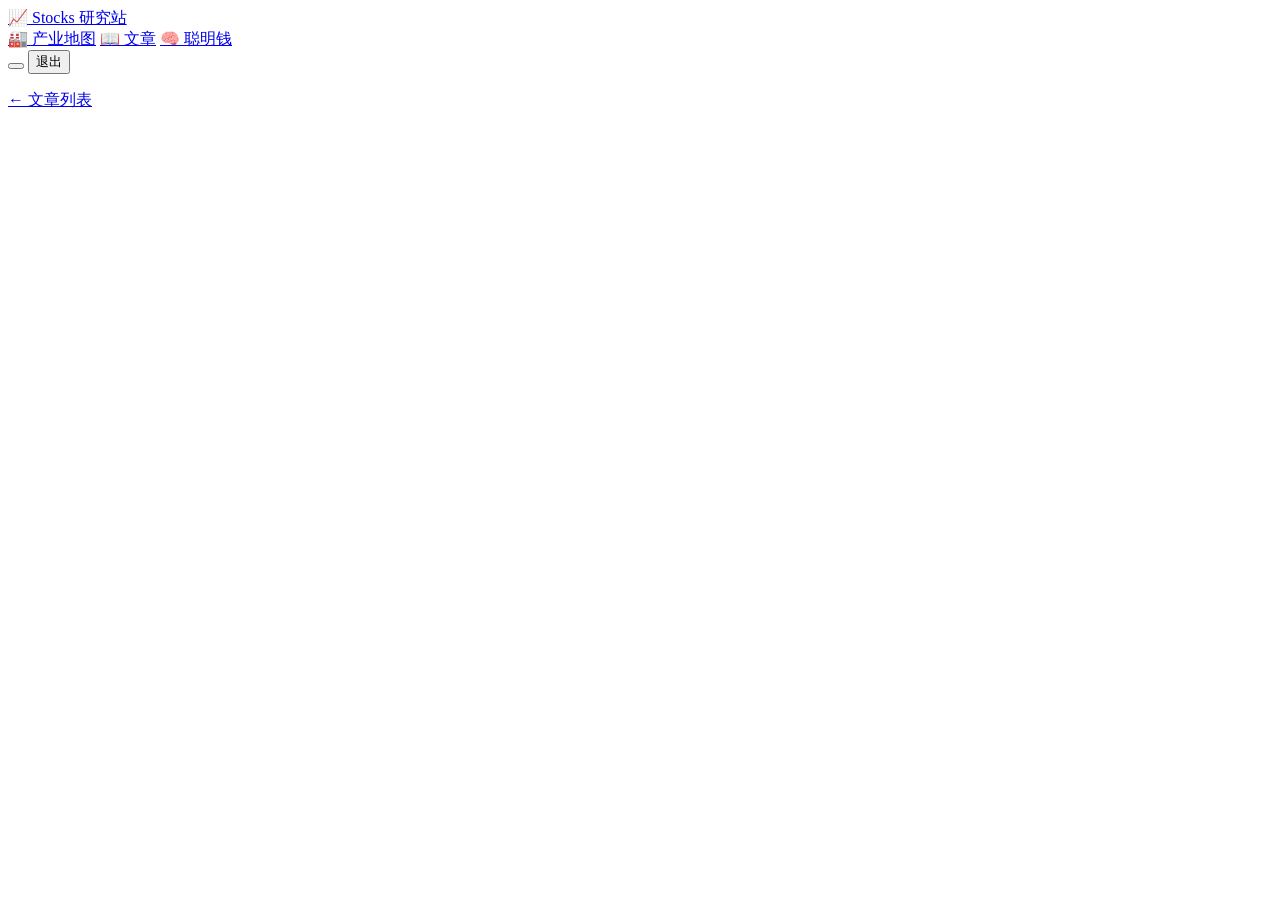
==== web/article.html @ 37d90cdb "refactor(site): 前端源从 dist/ 抽出为 web/，实现源/产物分离 问题：dist/*.html 既是手写源、又被 build.py 就地注入 ?v= 指纹改写，而 dist/ " ====
<!doctype html>
<html lang="zh">
<head>
<meta charset="utf-8">
<meta name="viewport" content="width=device-width, initial-scale=1">
<title>文章 · Stocks 研究站</title>
<link rel="stylesheet" href="/assets/style.css">
<link rel="icon" type="image/svg+xml" href="/assets/favicon.svg">
<link rel="icon" type="image/png" href="/assets/favicon.png">
</head>
<body>
<header class="top-bar">
  <div class="brand"><a href="/">📈 Stocks 研究站</a></div>
  <nav class="top-nav">
    <a href="/industries">🏭 产业地图</a>
    <a href="/articles">📖 文章</a>
    <a href="/smart-money">🧠 聪明钱</a>
  </nav>
  <div class="top-right">
    <span id="who"></span>
    <button id="theme-btn" class="btn-theme"></button>
    <button id="logout-btn" class="btn-ghost">退出</button>
  </div>
</header>
<main class="container">
  <p class="crumb"><a href="/articles">← 文章列表</a></p>
  <article class="markdown" id="article"></article>
</main>
<script src="/assets/article.js"></script>
<script src="/assets/theme.js"></script>
</body>
</html>
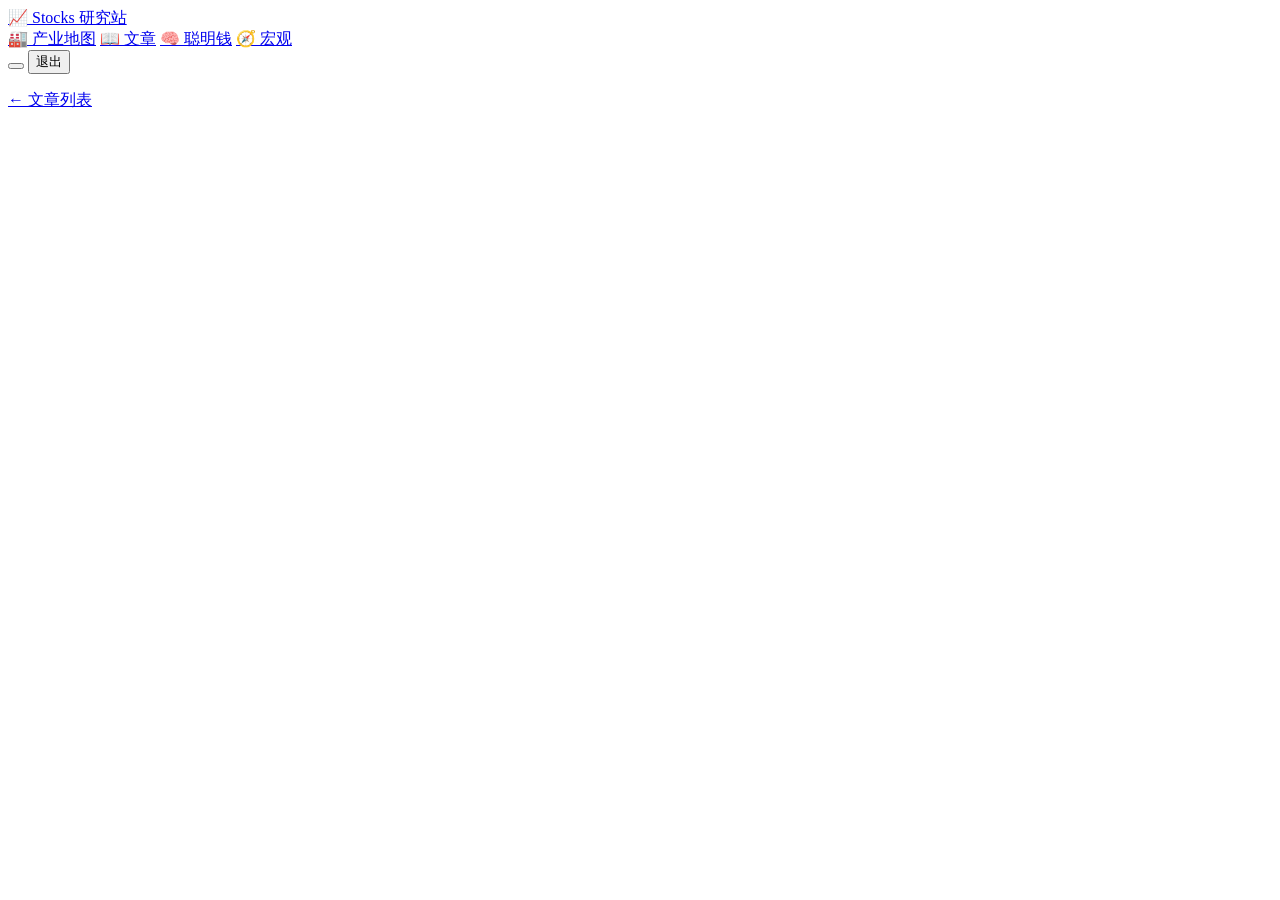
==== commit eea88476: "feat(macro): 新增宏观页 /macro（发布日历 + 预期差 + 月度趋势 + 资金面 + 未来日程） - D1 新表 macro_calendar（含未来排期行）/ macro_seri" ====
--- a/web/article.html
+++ b/web/article.html
@@ -15,6 +15,7 @@
     <a href="/industries">🏭 产业地图</a>
     <a href="/articles">📖 文章</a>
     <a href="/smart-money">🧠 聪明钱</a>
+    <a href="/macro">🧭 宏观</a>
   </nav>
   <div class="top-right">
     <span id="who"></span>
